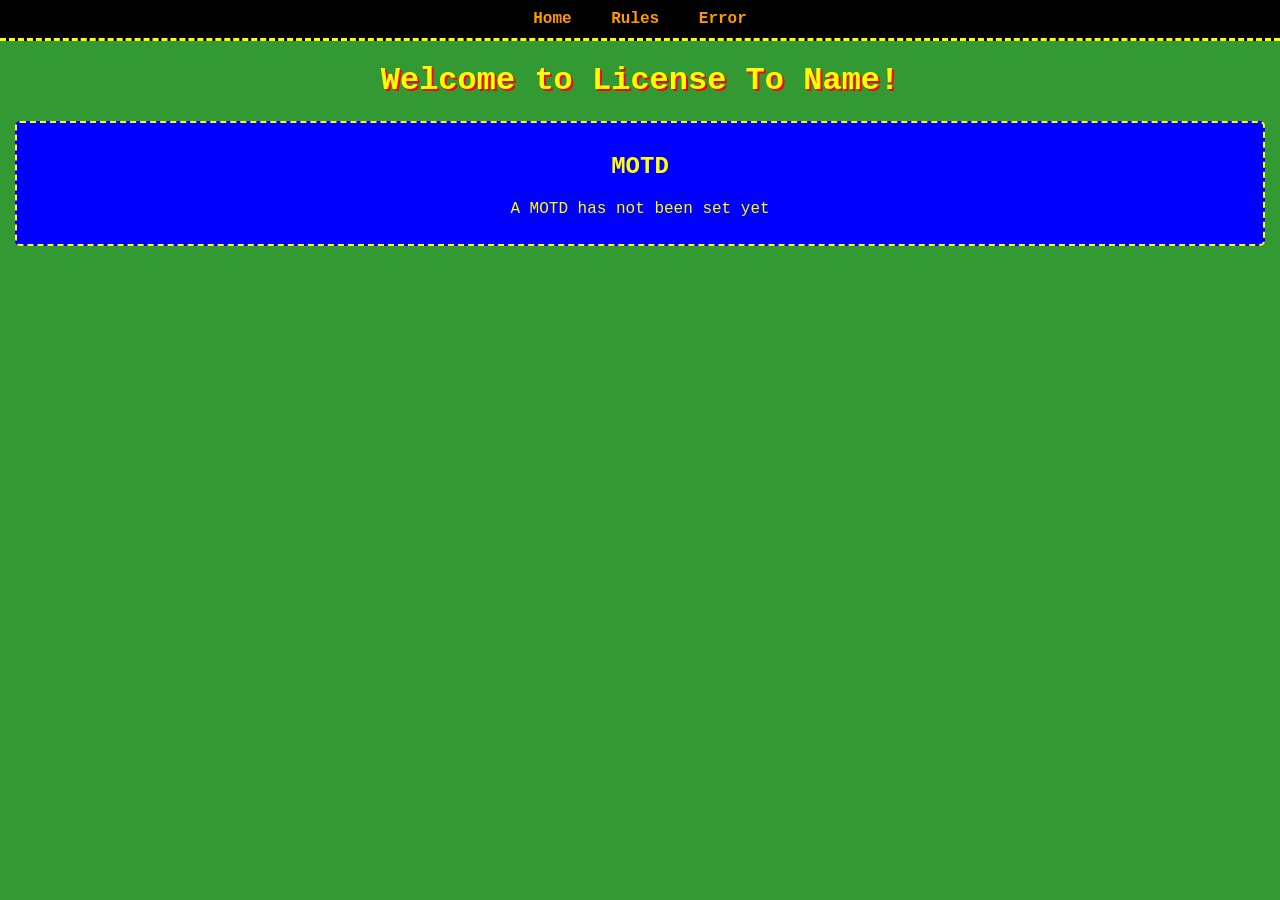
==== index.html @ b6e1b552 "Add link to Error page in top navigation" ====
<!DOCTYPE html>
<html lang="en">
<head>
    <meta charset="UTF-8">
    <meta name="viewport" content="width=device-width, initial-scale=1.0">
    <title>License To Name</title>
    <style>
        body {
            background-color: #339933;
            color: yellow;
            font-family: 'Comic Sans MS', 'Courier New', monospace;
            font-size: 16px;
            text-align: center;
            margin: 0;
        }

        /* Top navigation bar */
        .topbar {
            background-color: #000000;
            padding: 10px;
            border-bottom: 3px dashed yellow;
        }

        .topbar a {
            color: #FF9900;
            margin: 0 15px;
            font-weight: bold;
            text-decoration: none;
        }

        .topbar a:hover {
            color: white;
        }

        h1 {
            text-shadow: 2px 2px #FF0000;
        }

        .forum-post {
            background-color: #0000FF;
            border: 2px dashed yellow;
            margin: 15px;
            padding: 10px;
            border-radius: 5px;
        }
    </style>
</head>
<body>

    <!-- Top Navigation -->
    <div class="topbar">
        <a href="index.html">Home</a>
        <a href="rules.html">Rules</a>
        <a href="error.html">Error</a>
    </div>

    <h1>Welcome to License To Name!</h1>

    <div class="forum-post">
        <h2>MOTD</h2>
        <p>A MOTD has not been set yet</p>
    </div>

</body>
</html>
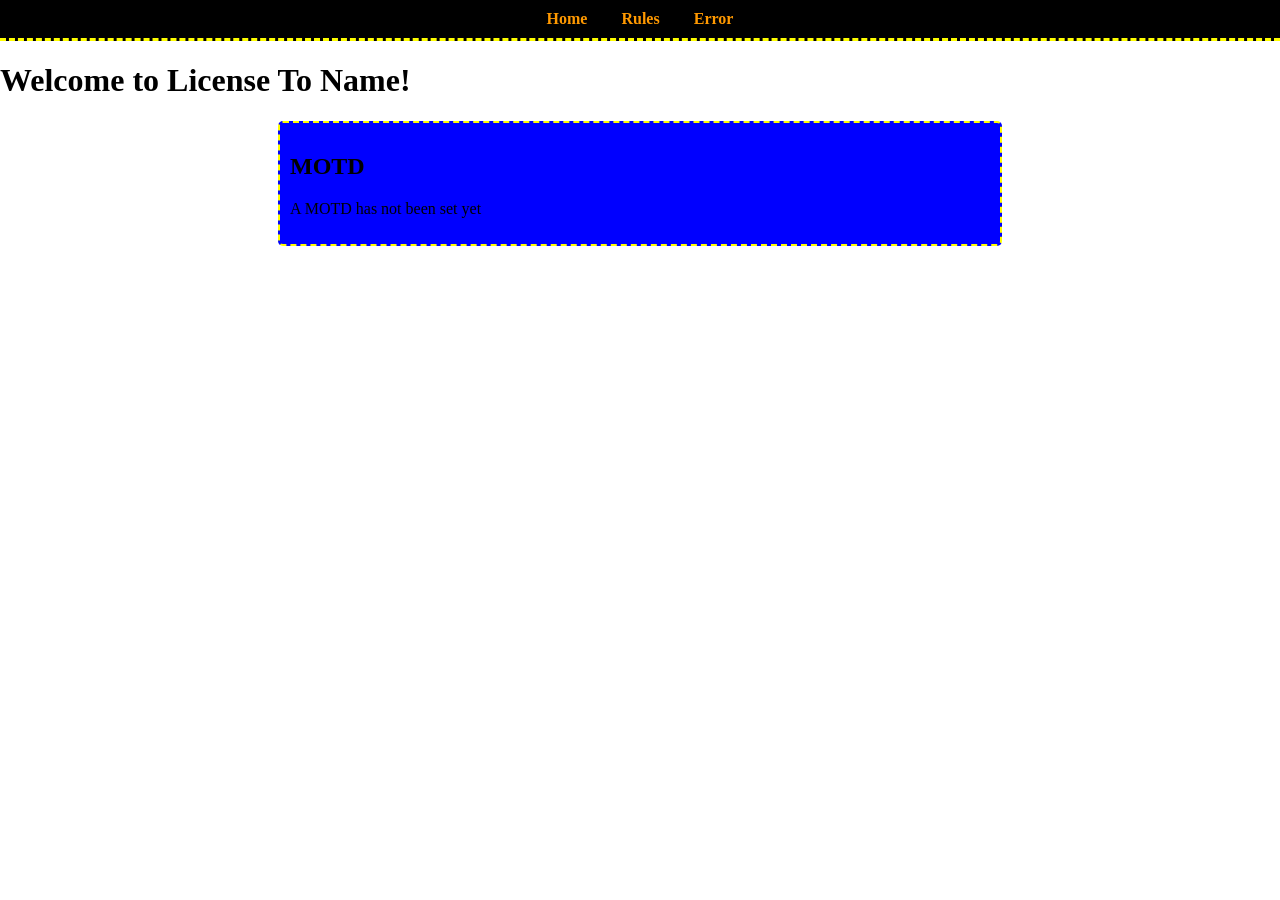
==== commit 046df8b2: "Link external stylesheet in index.html Removed inline styles and added a link to an external stylesh" ====
--- a/index.html
+++ b/index.html
@@ -1,49 +1,7 @@
 <!DOCTYPE html>
 <html lang="en">
 <head>
-    <meta charset="UTF-8">
-    <meta name="viewport" content="width=device-width, initial-scale=1.0">
-    <title>License To Name</title>
-    <style>
-        body {
-            background-color: #339933;
-            color: yellow;
-            font-family: 'Comic Sans MS', 'Courier New', monospace;
-            font-size: 16px;
-            text-align: center;
-            margin: 0;
-        }
-
-        /* Top navigation bar */
-        .topbar {
-            background-color: #000000;
-            padding: 10px;
-            border-bottom: 3px dashed yellow;
-        }
-
-        .topbar a {
-            color: #FF9900;
-            margin: 0 15px;
-            font-weight: bold;
-            text-decoration: none;
-        }
-
-        .topbar a:hover {
-            color: white;
-        }
-
-        h1 {
-            text-shadow: 2px 2px #FF0000;
-        }
-
-        .forum-post {
-            background-color: #0000FF;
-            border: 2px dashed yellow;
-            margin: 15px;
-            padding: 10px;
-            border-radius: 5px;
-        }
-    </style>
+    <link rel="stylesheet" href="style.css">
 </head>
 <body>
 
--- a/style.css
+++ b/style.css
@@ -0,0 +1,66 @@
+.body {
+  background: /* Existing background style here */;
+}
+
+header {
+  /* Existing header styles here */
+}
+
+button {
+  /* Existing button styles here */
+  cursor: url('data:image/svg+xml;utf8,<svg xmlns="http://www.w3.org/2000/svg" viewBox="0 0 24 24" fill="yellow"><polygon points="12 0 15 8 24 9 17 14 20 22 12 17 4 22 7 14 0 9 9 8"/></svg>') 10 10, auto;
+}
+
+.link {
+  cursor: url('data:image/svg+xml;utf8,<svg xmlns="http://www.w3.org/2000/svg" viewBox="0 0 24 24" stroke="yellow" fill="none"><cross xmlns="http://www.w3.org/2000/svg" stroke-width="2" stroke-linecap="round" stroke-linejoin="round" d="M4 4 L20 20 M4 20 L20 4"/></svg>') 10 10, auto;
+}
+
+/* Global page cursor + layout spacing */
+body {
+  cursor: url('data:image/svg+xml;utf8,<svg xmlns="http://www.w3.org/2000/svg" viewBox="0 0 16 16" fill="none" stroke="black"><rect width="16" height="16" fill="#FFBBCC" stroke="black"/><path d="M0,0 L16,0 L16,16 L0,16 Z" fill-opacity="0"/></svg>') 8 8, auto;
+
+  margin: 0;
+  padding-bottom: 40px; /* space for fixed footer */
+}
+
+/* Top navigation bar */
+.topbar {
+  background-color: #000000;
+  padding: 10px;
+  border-bottom: 3px dashed yellow;
+  text-align: center;
+}
+
+.topbar a {
+  color: #FF9900;
+  margin: 0 15px;
+  font-weight: bold;
+  text-decoration: none;
+}
+
+.topbar a:hover {
+  color: white;
+}
+
+/* Forum post box (moved from inline styles) */
+.forum-post {
+  background-color: #0000FF;
+  border: 2px dashed yellow;
+  margin: 15px auto;
+  padding: 10px;
+  border-radius: 5px;
+  max-width: 700px;
+}
+
+/* Footer */
+.footer {
+  background-color: #000000;
+  color: #FF9900;
+  border-top: 3px dashed yellow;
+  padding: 8px;
+  position: fixed;
+  bottom: 0;
+  width: 100%;
+  font-size: 14px;
+  text-align: center;
+}
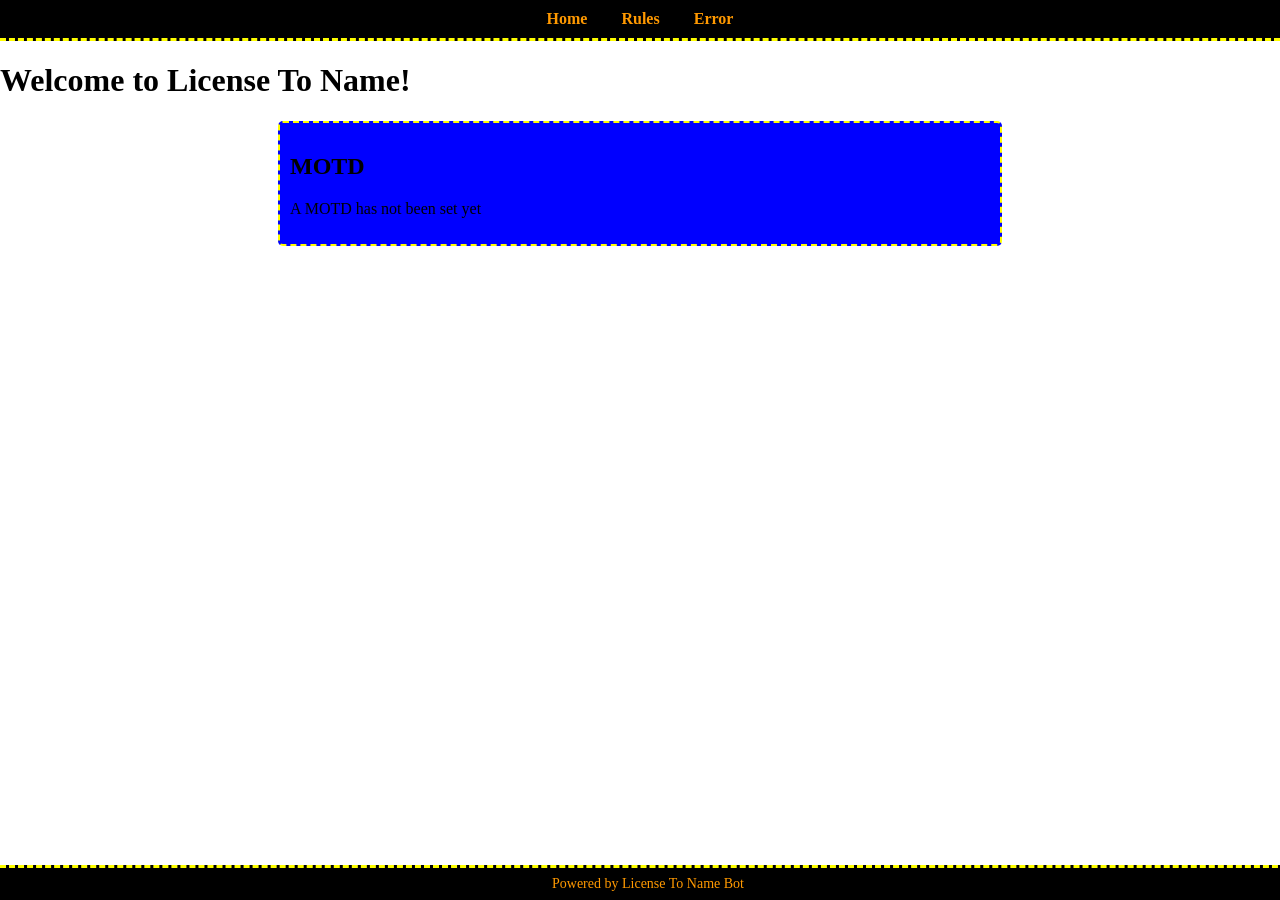
==== commit 7e26f446: "Enhance HTML structure with meta tags and footer Added meta tags for character set and viewport, and" ====
--- a/index.html
+++ b/index.html
@@ -1,6 +1,9 @@
 <!DOCTYPE html>
 <html lang="en">
 <head>
+    <meta charset="UTF-8">
+    <meta name="viewport" content="width=device-width, initial-scale=1.0">
+    <title>License To Name</title>
     <link rel="stylesheet" href="style.css">
 </head>
 <body>
@@ -19,5 +22,10 @@
         <p>A MOTD has not been set yet</p>
     </div>
 
+    <!-- Footer -->
+    <div class="footer">
+        Powered by License To Name Bot
+    </div>
+
 </body>
 </html>
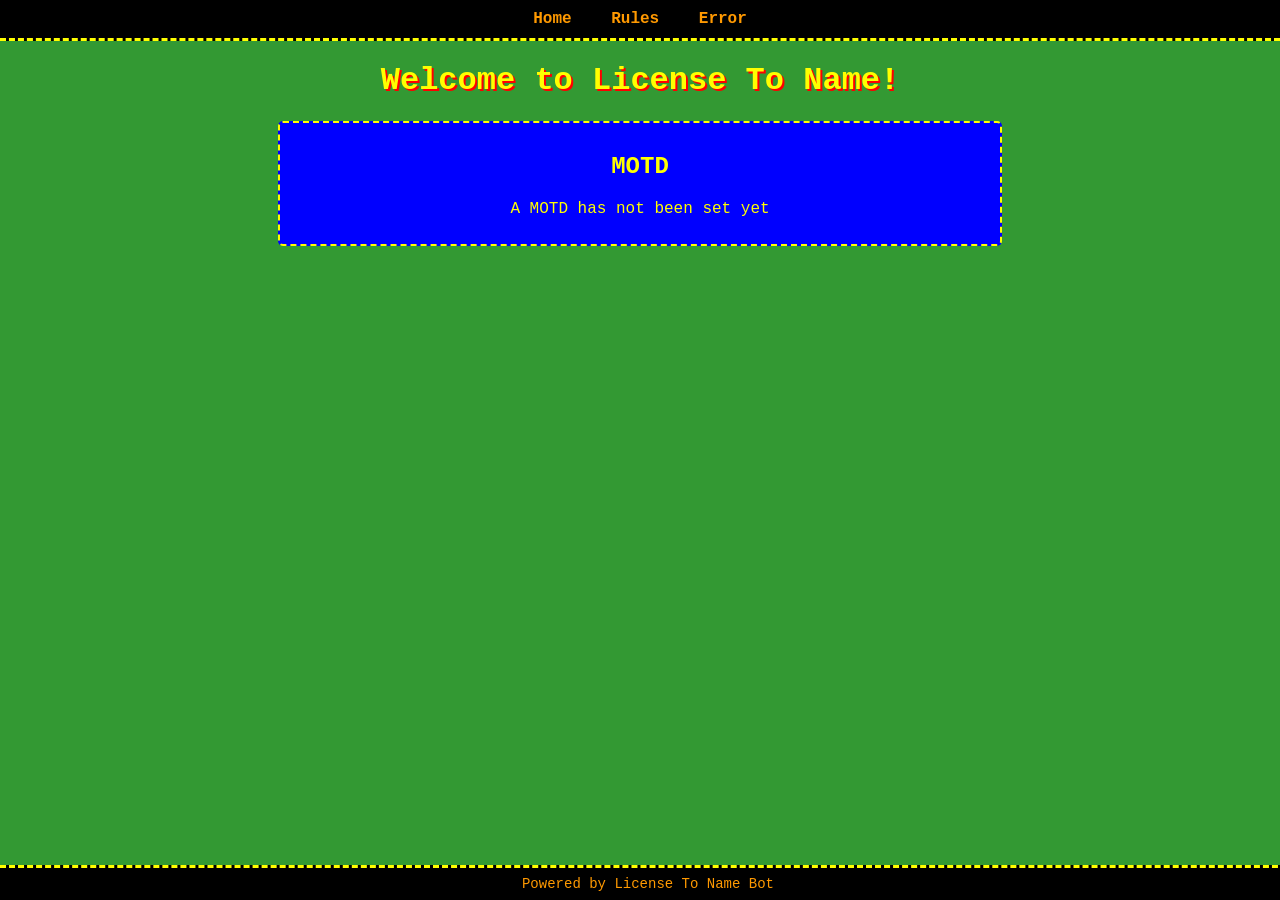
==== commit b4b396d4: "Update Home link to external URL" ====
--- a/index.html
+++ b/index.html
@@ -10,7 +10,7 @@
 
     <!-- Top Navigation -->
     <div class="topbar">
-        <a href="index.html">Home</a>
+        <a href="https://licensetoname.com/">Home</a>
         <a href="rules.html">Rules</a>
         <a href="error.html">Error</a>
     </div>
--- a/style.css
+++ b/style.css
@@ -1,5 +1,31 @@
-.body {
-  background: /* Existing background style here */;
+/* Global page styling (restored from original inline styles) */
+body {
+  background-color: #339933;
+  color: yellow;
+  font-family: 'Comic Sans MS', 'Courier New', monospace;
+  font-size: 16px;
+  text-align: center;
+
+  /* Layout */
+  margin: 0;
+  padding-bottom: 40px; /* space for fixed footer */
+
+  /* Existing custom cursor */
+  cursor: url('data:image/svg+xml;utf8,<svg xmlns="http://www.w3.org/2000/svg" viewBox="0 0 16 16" fill="none" stroke="black"><rect width="16" height="16" fill="#FFBBCC" stroke="black"/><path d="M0,0 L16,0 L16,16 L0,16 Z" fill-opacity="0"/></svg>') 8 8, auto;
+}
+
+h1 {
+  text-shadow: 2px 2px #FF0000;
+}
+
+/* Link styling (restored) */
+a {
+  color: #FF9900;
+  text-decoration: underline;
+}
+
+a:hover {
+  color: white;
 }
 
 header {
@@ -15,14 +41,6 @@
   cursor: url('data:image/svg+xml;utf8,<svg xmlns="http://www.w3.org/2000/svg" viewBox="0 0 24 24" stroke="yellow" fill="none"><cross xmlns="http://www.w3.org/2000/svg" stroke-width="2" stroke-linecap="round" stroke-linejoin="round" d="M4 4 L20 20 M4 20 L20 4"/></svg>') 10 10, auto;
 }
 
-/* Global page cursor + layout spacing */
-body {
-  cursor: url('data:image/svg+xml;utf8,<svg xmlns="http://www.w3.org/2000/svg" viewBox="0 0 16 16" fill="none" stroke="black"><rect width="16" height="16" fill="#FFBBCC" stroke="black"/><path d="M0,0 L16,0 L16,16 L0,16 Z" fill-opacity="0"/></svg>') 8 8, auto;
-
-  margin: 0;
-  padding-bottom: 40px; /* space for fixed footer */
-}
-
 /* Top navigation bar */
 .topbar {
   background-color: #000000;
@@ -35,14 +53,14 @@
   color: #FF9900;
   margin: 0 15px;
   font-weight: bold;
-  text-decoration: none;
+  text-decoration: none; /* nav links look like buttons */
 }
 
 .topbar a:hover {
   color: white;
 }
 
-/* Forum post box (moved from inline styles) */
+/* Forum post box */
 .forum-post {
   background-color: #0000FF;
   border: 2px dashed yellow;
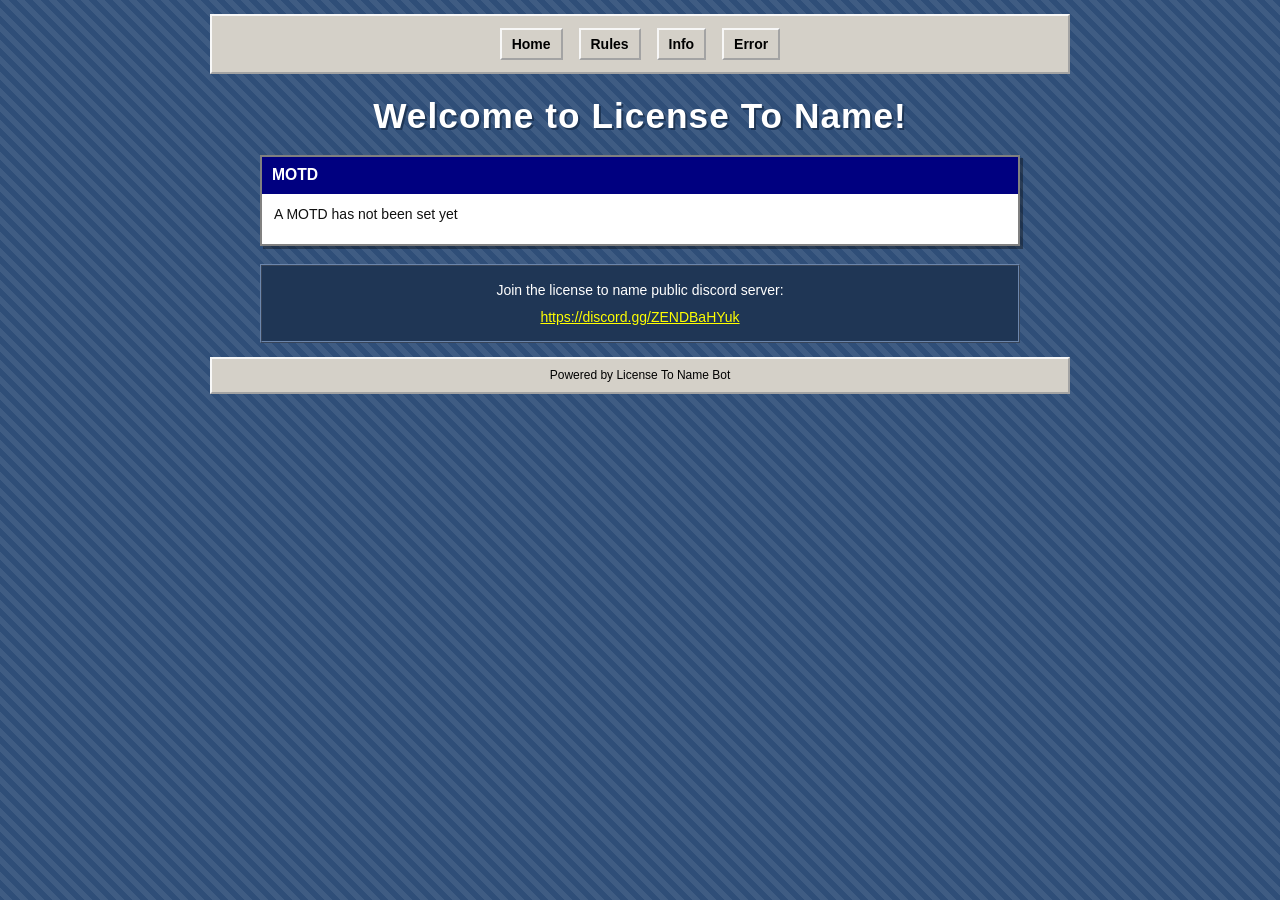
==== commit 3641fe92: "style update" ====
--- a/index.html
+++ b/index.html
@@ -5,15 +5,11 @@
     <meta name="viewport" content="width=device-width, initial-scale=1.0">
     <title>License To Name</title>
     <link rel="stylesheet" href="style.css">
+    <link id="favicon" rel="icon" href="/favicons/frame0.png" type="image/png">
 </head>
 <body>
 
-    <!-- Top Navigation -->
-    <div class="topbar">
-        <a href="https://licensetoname.com/">Home</a>
-        <a href="rules.html">Rules</a>
-        <a href="error.html">Error</a>
-    </div>
+    <div id="topbar-container"></div>
 
     <h1>Welcome to License To Name!</h1>
 
@@ -22,10 +18,16 @@
         <p>A MOTD has not been set yet</p>
     </div>
 
+    <div class="bottom-link">
+        <p>Join the license to name public discord server:</p>
+        <p><a href="https://discord.gg/ZENDBaHYuk" target="_blank" rel="noopener noreferrer">https://discord.gg/ZENDBaHYuk</a></p>
+    </div>
+
     <!-- Footer -->
     <div class="footer">
         Powered by License To Name Bot
     </div>
-
+    <script src="/components/loadComponents.js"></script>
+    <script src="/components/animatedFavicon.js"></script>
 </body>
 </html>
--- a/style.css
+++ b/style.css
@@ -1,84 +1,207 @@
-/* Global page styling (restored from original inline styles) */
+:root {
+  --page-bg: #2f4e78;
+  --page-bg-dark: #1f3655;
+  --panel-bg: #ffffff;
+  --ui-gray: #d4d0c8;
+  --ui-gray-dark: #808080;
+  --ui-gray-light: #f7f7f7;
+  --ink: #111111;
+  --link: #0033cc;
+  --link-hover: #cc0000;
+  --header-blue: #000080;
+}
+
+* {
+  box-sizing: border-box;
+}
+
 body {
-  background-color: #339933;
-  color: yellow;
-  font-family: 'Comic Sans MS', 'Courier New', monospace;
-  font-size: 16px;
-  text-align: center;
-
-  /* Layout */
   margin: 0;
-  padding-bottom: 40px; /* space for fixed footer */
-
-  /* Existing custom cursor */
-  cursor: url('data:image/svg+xml;utf8,<svg xmlns="http://www.w3.org/2000/svg" viewBox="0 0 16 16" fill="none" stroke="black"><rect width="16" height="16" fill="#FFBBCC" stroke="black"/><path d="M0,0 L16,0 L16,16 L0,16 Z" fill-opacity="0"/></svg>') 8 8, auto;
+  min-height: 100vh;
+  padding: 14px 10px 20px;
+  text-align: center;
+  color: var(--ink);
+  font-family: Verdana, Tahoma, "MS Sans Serif", sans-serif;
+  font-size: 14px;
+  line-height: 1.45;
+  background-color: var(--page-bg);
+  background-image:
+    linear-gradient(45deg, rgba(255, 255, 255, 0.08) 25%, transparent 25%, transparent 50%, rgba(255, 255, 255, 0.08) 50%, rgba(255, 255, 255, 0.08) 75%, transparent 75%, transparent);
+  background-size: 16px 16px;
 }
 
 h1 {
-  text-shadow: 2px 2px #FF0000;
-}
-
-/* Link styling (restored) */
+  margin: 14px 0 12px;
+  color: #ffffff;
+  font-family: "Trebuchet MS", Verdana, sans-serif;
+  font-size: clamp(1.5rem, 3.8vw, 2.2rem);
+  letter-spacing: 0.03em;
+  text-shadow: 2px 2px 0 var(--page-bg-dark);
+}
+
+h2 {
+  margin: 0 0 8px;
+}
+
 a {
-  color: #FF9900;
+  color: var(--link);
   text-decoration: underline;
 }
 
+a:visited {
+  color: #551a8b;
+}
+
 a:hover {
-  color: white;
-}
-
-header {
-  /* Existing header styles here */
+  color: var(--link-hover);
 }
 
 button {
-  /* Existing button styles here */
-  cursor: url('data:image/svg+xml;utf8,<svg xmlns="http://www.w3.org/2000/svg" viewBox="0 0 24 24" fill="yellow"><polygon points="12 0 15 8 24 9 17 14 20 22 12 17 4 22 7 14 0 9 9 8"/></svg>') 10 10, auto;
-}
-
-.link {
-  cursor: url('data:image/svg+xml;utf8,<svg xmlns="http://www.w3.org/2000/svg" viewBox="0 0 24 24" stroke="yellow" fill="none"><cross xmlns="http://www.w3.org/2000/svg" stroke-width="2" stroke-linecap="round" stroke-linejoin="round" d="M4 4 L20 20 M4 20 L20 4"/></svg>') 10 10, auto;
-}
-
-/* Top navigation bar */
+  font: inherit;
+  background: var(--ui-gray);
+  border: 2px outset var(--ui-gray-light);
+  color: var(--ink);
+  padding: 5px 9px;
+}
+
+button:active {
+  border-style: inset;
+}
+
 .topbar {
-  background-color: #000000;
+  max-width: 860px;
+  margin: 0 auto 16px;
+  padding: 8px;
+  text-align: center;
+  background: var(--ui-gray);
+  border: 2px outset var(--ui-gray-light);
+}
+
+.topbar a {
+  display: inline-block;
+  margin: 4px 6px;
+  padding: 4px 10px;
+  text-decoration: none;
+  color: #000000;
+  font-weight: 700;
+  background: var(--ui-gray);
+  border: 2px outset var(--ui-gray-light);
+}
+
+.topbar a:hover {
+  color: #000000;
+  background: #ece9e1;
+}
+
+.topbar a:active {
+  border-style: inset;
+}
+
+.forum-post {
+  max-width: 760px;
+  margin: 14px auto;
+  padding: 12px;
+  text-align: left;
+  background: var(--panel-bg);
+  border: 2px solid var(--ui-gray-dark);
+  box-shadow: 3px 3px 0 rgba(0, 0, 0, 0.35);
+}
+
+.forum-post h2 {
+  margin: -12px -12px 10px;
+  padding: 7px 10px;
+  color: #ffffff;
+  font-size: 0.98rem;
+  background: var(--header-blue);
+}
+
+.forum-post p {
+  margin: 8px 0;
+  color: var(--ink);
+}
+
+.info-board {
+  max-width: 840px;
+}
+
+.info-intro {
+  margin-bottom: 12px;
+}
+
+.info-list {
+  display: grid;
+  gap: 10px;
+}
+
+.info-item {
   padding: 10px;
-  border-bottom: 3px dashed yellow;
-  text-align: center;
-}
-
-.topbar a {
-  color: #FF9900;
-  margin: 0 15px;
-  font-weight: bold;
-  text-decoration: none; /* nav links look like buttons */
-}
-
-.topbar a:hover {
-  color: white;
-}
-
-/* Forum post box */
-.forum-post {
-  background-color: #0000FF;
-  border: 2px dashed yellow;
-  margin: 15px auto;
-  padding: 10px;
-  border-radius: 5px;
-  max-width: 700px;
-}
-
-/* Footer */
+  background: #f2f2f2;
+  border: 1px solid #9b9b9b;
+}
+
+.info-item h2 {
+  margin: 0 0 6px;
+  font-size: 1rem;
+  padding: 0;
+  color: var(--ink);
+  background: transparent;
+}
+
+.info-item p {
+  margin: 0;
+}
+
+.bottom-link {
+  max-width: 760px;
+  margin: 18px auto 8px;
+  padding: 8px 10px;
+  text-align: center;
+  color: #ffffff;
+  background: var(--page-bg-dark);
+  border: 2px ridge #6c86ac;
+}
+
+.bottom-link p {
+  margin: 6px 0;
+}
+
+.bottom-link a,
+.bottom-link a:visited {
+  color: #ffff00;
+}
+
+.bottom-link a:hover {
+  color: #ffffff;
+}
+
 .footer {
-  background-color: #000000;
-  color: #FF9900;
-  border-top: 3px dashed yellow;
-  padding: 8px;
-  position: fixed;
-  bottom: 0;
-  width: 100%;
-  font-size: 14px;
-  text-align: center;
-}
+  max-width: 860px;
+  margin: 14px auto 0;
+  padding: 8px 10px;
+  text-align: center;
+  font-size: 12px;
+  color: #000000;
+  background: var(--ui-gray);
+  border: 2px outset var(--ui-gray-light);
+}
+
+@media (max-width: 640px) {
+  body {
+    font-size: 13px;
+    padding: 10px 6px 18px;
+  }
+
+  .topbar a {
+    margin: 4px 4px;
+    padding: 4px 8px;
+    font-size: 12px;
+  }
+
+  .forum-post {
+    padding: 10px;
+  }
+
+  .forum-post h2 {
+    margin: -10px -10px 8px;
+  }
+}
